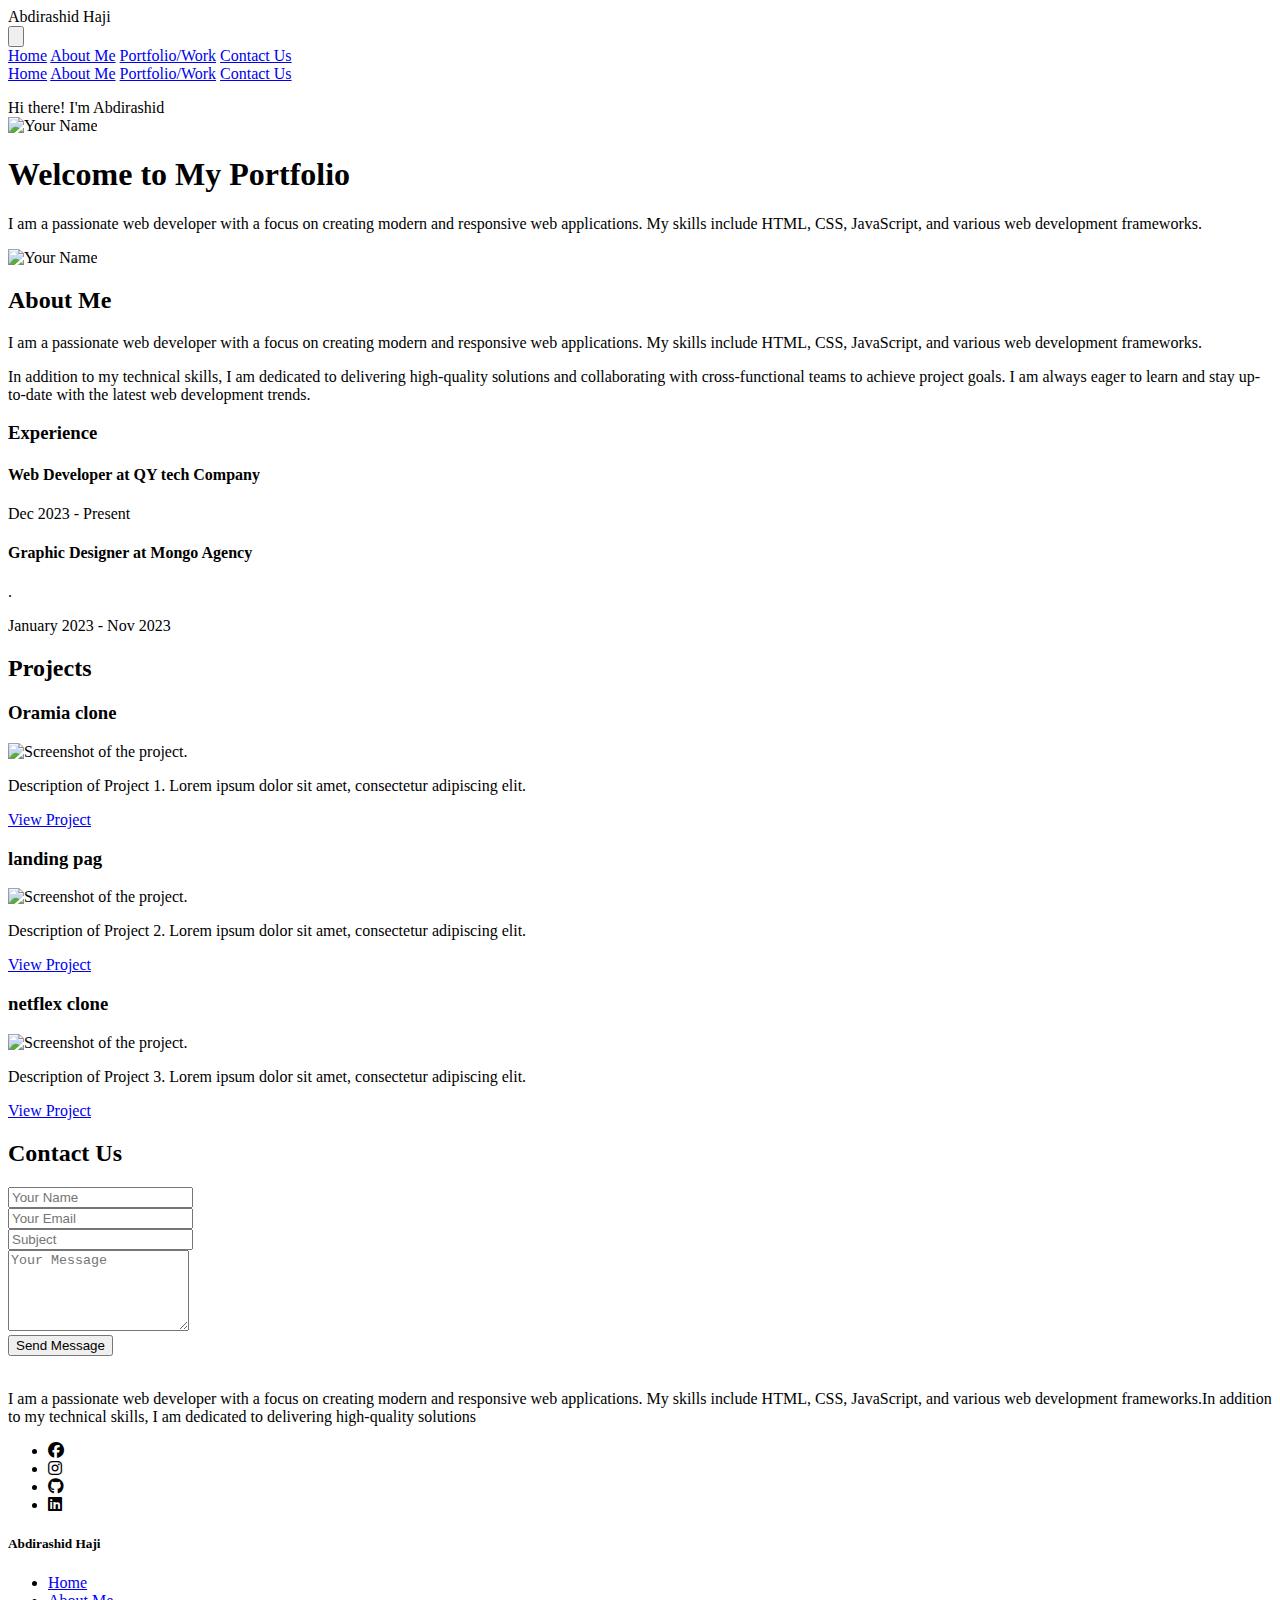
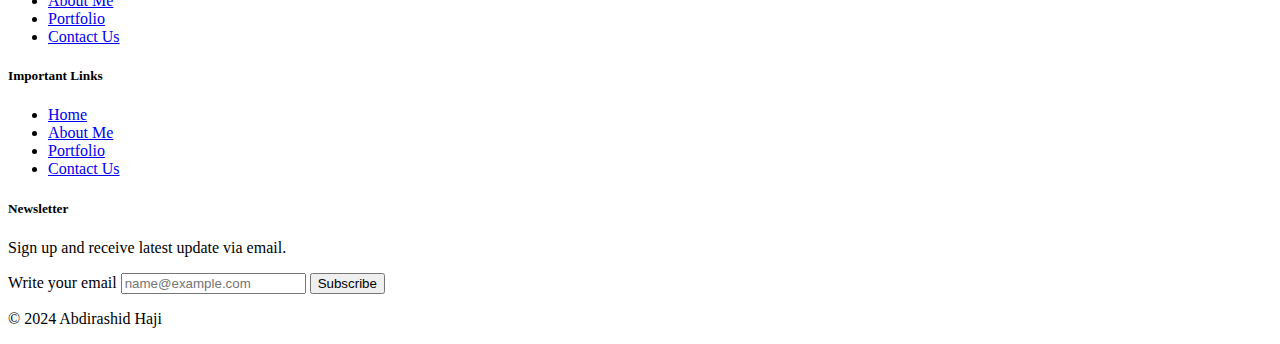
==== public/index.html @ ffb3778f "grouped the files" ====
<!DOCTYPE html>
<html lang="en">
<head>
  <meta charset="UTF-8">
  <meta name="viewport" content="width=device-width, initial-scale=1.0">
  <script src="https://cdn.tailwindcss.com"></script>
  <link rel="stylesheet" href="https://cdnjs.cloudflare.com/ajax/libs/font-awesome/6.4.0/css/all.min.css">
  <link rel="shortcut icon" href="images/a.png" type="image/x-icon" class="rounded-full h-8 w-8">
  <link rel="stylesheet" href="style.css">
  <title>Abdirashid - Portfolio</title>
</head>
<body class="bg-gray-100">

    <!-- Navbar -->
    <nav class="bg-gray-800 p-4 text-white fixed w-full z-50">
      <div class="container mx-auto flex justify-between items-center">
        <div>
          <span class="text-lg font-bold">Abdirashid Haji</span>
        </div>
        <div class="lg:hidden"> <!-- Hide on lg screens -->
          <button id="mobileMenuButton" class="text-white focus:outline-none">
            <svg class="h-6 w-6" fill="none" stroke="currentColor" viewBox="0 0 24 24" xmlns="http://www.w3.org/2000/svg"><path stroke-linecap="round" stroke-linejoin="round" stroke-width="2" d="M4 6h16M4 12h16m-7 6h7"></path></svg>
          </button>
        </div>
        <div class="hidden lg:flex space-x-5"> <!-- Show on lg screens -->
          <a href="#home" class="hover:text-gray-300">Home</a>
          <a href="#about" class="hover:text-gray-300">About Me</a>
          <a href="#portfolio" class="hover:text-gray-300">Portfolio/Work</a>
          <a href="#contact" class="hover:text-gray-300">Contact Us</a>
        </div>
      </div>
    </nav>
  
    <!-- Mobile Menu -->
    <div id="mobileMenu" class="lg:hidden hidden">
      <a href="#home" class="block py-2 px-4 bg-gray-700 hover:bg-gray-600 text-white">Home</a>
      <a href="#about" class="block py-2 px-4 bg-gray-700 hover:bg-gray-600 text-white">About Me</a>
      <a href="#portfolio" class="block py-2 px-4 bg-gray-700 hover:bg-gray-600 text-white">Portfolio/Work</a>
      <a href="#contact" class="block py-2 px-4 bg-gray-700 hover:bg-gray-600 text-white">Contact Us</a>
    </div>
    <!-- Hero Section -->
<header id="home" class="bg-blue-500 text-white text-center py-20 relative">
  <div class="container mx-auto flex items-center">
    <div class="w-1/2">
      <p class="uppercase tracking-loose">Hi there! I'm Abdirashid
        <br />
      <img src="images/hero.jpg" alt="Your Name" class="w-1/2 h-full mx-auto mb-4 border-4 border-white">
    </div>
    <div class="w-1/2 text-left pr-8">
      <h1 class="text-4xl font-bold">Welcome to My Portfolio</h1>
      <p class="text-lg mt-4">I am a passionate web developer with a focus on creating modern and responsive web applications. My skills include HTML, CSS, JavaScript, and various web development frameworks.</p>
    </div>
  </div>
</header>

   <!-- About Me Section -->
<section id="about" class="py-16 about-me-container">
  <div class="container mx-auto flex flex-col lg:flex-row items-center justify-center">
    <div class="lg:w-1/3 lg:pr-8 mb-4 lg:mb-0">
      <img src="images/hero.jpg" alt="Your Name" class="rounded-full w-48 h-48 lg:w-full lg:h-full object-cover border-4 border-blue-500">
    </div>
    <div class="lg:w-2/3 lg:pl-8 lg:text-left">
      <h2 class="text-3xl font-bold mb-6">About Me</h2>
      <p class="text-gray-700 mb-4">I am a passionate web developer with a focus on creating modern and responsive web applications. My skills include HTML, CSS, JavaScript, and various web development frameworks.</p>
      <p class="text-gray-700 mb-4">In addition to my technical skills, I am dedicated to delivering high-quality solutions and collaborating with cross-functional teams to achieve project goals. I am always eager to learn and stay up-to-date with the latest web development trends.</p>
      <div class="mt-8">
        <h3 class="text-2xl font-bold mb-4">Experience</h3>
        <div class="mb-4">
          <h4 class="text-lg font-bold">Web Developer at QY tech Company</h4>
          <p class="text-gray-700"></p>
          <p class="text-gray-500">Dec 2023 - Present</p>
        </div>
        <div class="mb-4">
          <h4 class="text-lg font-bold">Graphic Designer at Mongo Agency</h4>
          <p class="text-gray-700">.</p>
          <p class="text-gray-500">January 2023 - Nov 2023</p>
        </div>
      </div>
    </div>
  </div>
</section>

  <!-- Projects Section -->
  <section id="portfolio" class="py-16 bg-indigo-200">
    <div class="container mx-auto">
      <h2 class="text-3xl font-bold mb-6 text-center">Projects</h2>
      <div class="grid grid-cols-1 sm:grid-cols-2 lg:grid-cols-3 gap-8">
        <div class="project-card p-6">
          <h3 class="text-xl font-bold mb-4">Oramia clone</h3>  
          <img src="images/Oramia Clone.png"alt="Screenshot of the project."class="w-full h-96 rounded shadow-md mb-4"/>
          <p class="text-gray-700 mb-4">Description of Project 1. Lorem ipsum dolor sit amet, consectetur adipiscing elit.</p>
          <a href="#" class="text-blue-500 hover:underline">View Project</a>
        </div>
        <div class="project-card p-6">
          <h3 class="text-xl font-bold mb-4">landing pag</h3>
          <img src="images/landing page.png"alt="Screenshot of the project."class="w-full h-96 rounded shadow-md mb-4"/>
          <p class="text-gray-700 mb-4">Description of Project 2. Lorem ipsum dolor sit amet, consectetur adipiscing elit.</p>
          <a href="#" class="text-blue-500 hover:underline">View Project</a>
        </div>
        <div class="project-card p-6">
          <h3 class="text-xl font-bold mb-4">netflex clone</h3>
          <img src="images/netflex clone.png"alt="Screenshot of the project."class="w-full h-96 rounded shadow-md mb-4"/>
          <p class="text-gray-700 mb-4">Description of Project 3. Lorem ipsum dolor sit amet, consectetur adipiscing elit.</p>
          <a href="#" class="text-blue-500 hover:underline">View Project</a>
        </div>
      </div>
    </div>
  </section>

     <!-- Contact Us Section -->
  <section id="contact" class="py-16 contact-container">
    <div class="container mx-auto text-center">
      <h2 class="text-3xl font-bold mb-6">Contact Us</h2>
      <div class="contact-form">
        <form>
          <div class="mb-4">
            <input type="text" name="name" placeholder="Your Name" class="form-input" required>
          </div>
          <div class="mb-4">
            <input type="email" name="email" placeholder="Your Email" class="form-input" required>
          </div>
          <div class="mb-4">
            <input type="text" name="subject" placeholder="Subject" class="form-input" required>
          </div>
          <div class="mb-4">
            <textarea name="message" placeholder="Your Message" class="form-input form-textarea" rows="5" required></textarea>
          </div>
          <button type="submit" class="form-submit">Send Message</button>
        </form>
      </div>
    </div>
  </section>
  

    <!-- footer -->
    <footer class="bg-gray-900 text-gray-200">
      <div class="container mx-auto py-14 px-6">
        <div class="grid md:grid-cols-12 grid-cols-1 gap-7">
          <div class="lg:col-span-4 col-span-12">
            <a href="#">
              <img class="h-12" src="images/logo.jpg" alt=""/>
            </a>
            <p class="mt-6">I am a passionate web developer with a focus on creating modern and responsive web applications. My skills include HTML, CSS, JavaScript, and various web development frameworks.In addition to my technical skills, I am dedicated to delivering high-quality solutions
           <br>
           <ul class="flex space-x-4">
            <li>
                <i class="fa-brands fa-facebook hover:text-blue-500 transform hover:scale-110 transition"></i>
            </li>
            <li>
                <i class="fa-brands fa-instagram hover:text-pink-500 transform hover:scale-110 transition"></i>
            </li>
            <li>
                <i class="fa-brands fa-github hover:text-gray-800 transform hover:scale-110 transition"></i>
            </li>
            <li>
                <i class="fa-brands fa-linkedin hover:text-blue-800 transform hover:scale-110 transition"></i>
            </li>
        </ul>
        
        
            </p>
          </div>
          <div class="lg:col-span-2 md:span-4 col-span-12">
           <h5 class="tracking-wide text-white font-bold">Abdirashid Haji</h5>
           <ul class="list-none mt-6 space-y-2">
            <li><a href="#" class="hover:text-rose-950 transition-all duration-500 ease-in-out">Home</a></li>
            <li><a href="#" class="hover:text-rose-950 transition-all duration-500 ease-in-out">About Me</a></li>
            <li><a href="#" class="hover:text-rose-950 transition-all duration-500 ease-in-out">Portfolio</a></li>
            <li><a href="#" class="hover:text-rose-950 transition-all duration-500 ease-in-out">Contact Us</a></li>
           </ul>
          </div>
          <div class="lg:col-span-3 md:span-4 col-span-12">
            <h5 class="tracking-wide text-white font-bold">Important Links</h5>
            <ul class="list-none space-y-2 mt-6">
              <li><a href="#" class="hover:text-rose-950 transition-all duration-500 ease-in-out">Home</a></li>
            <li><a href="#" class="hover:text-rose-950 transition-all duration-500 ease-in-out">About Me</a></li>
            <li><a href="#" class="hover:text-rose-950 transition-all duration-500 ease-in-out">Portfolio</a></li>
            <li><a href="#" class="hover:text-rose-950 transition-all duration-500 ease-in-out">Contact Us</a></li>
            </ul>
          </div>
          <div class="lg:col-span-3 md:span-4 col-span-12">
            <h5 class="tracking-wide text-white font-bold">Newsletter</h5>
            <p class="mt-6">Sign up and receive latest update via email.</p>
            <form action="">
              <label for="email-input">Write your email <span class="text-red-600"></span></label>
              <input type="email" id="email-input" class="mt-3 w-full py-2 px-3 h-10 bg-transparent rounded outline-none border border-gray-500 focus:border-[@FFCDA3] focus "
              placeholder="name@example.com"/>
              <button type="submit" class="flex w-full justify-center rounded-md bg-indigo-600 px-3 py-1.5 text-sm font-semibold leading-6 text-white shadow-sm hover:bg-indigo-500 focus-visible:outline focus-visible:outline-2 focus-visible:outline-offset-2 focus-visible:outline-indigo-600">Subscribe</button>
            </form>
          </div>
        </div>
      </div>
      <p class="mt-6 text-center font-bold">
        &copy; 2024 Abdirashid Haji
      </p>
    </footer>
    <script src="app.js"></script>
</body>
</html>
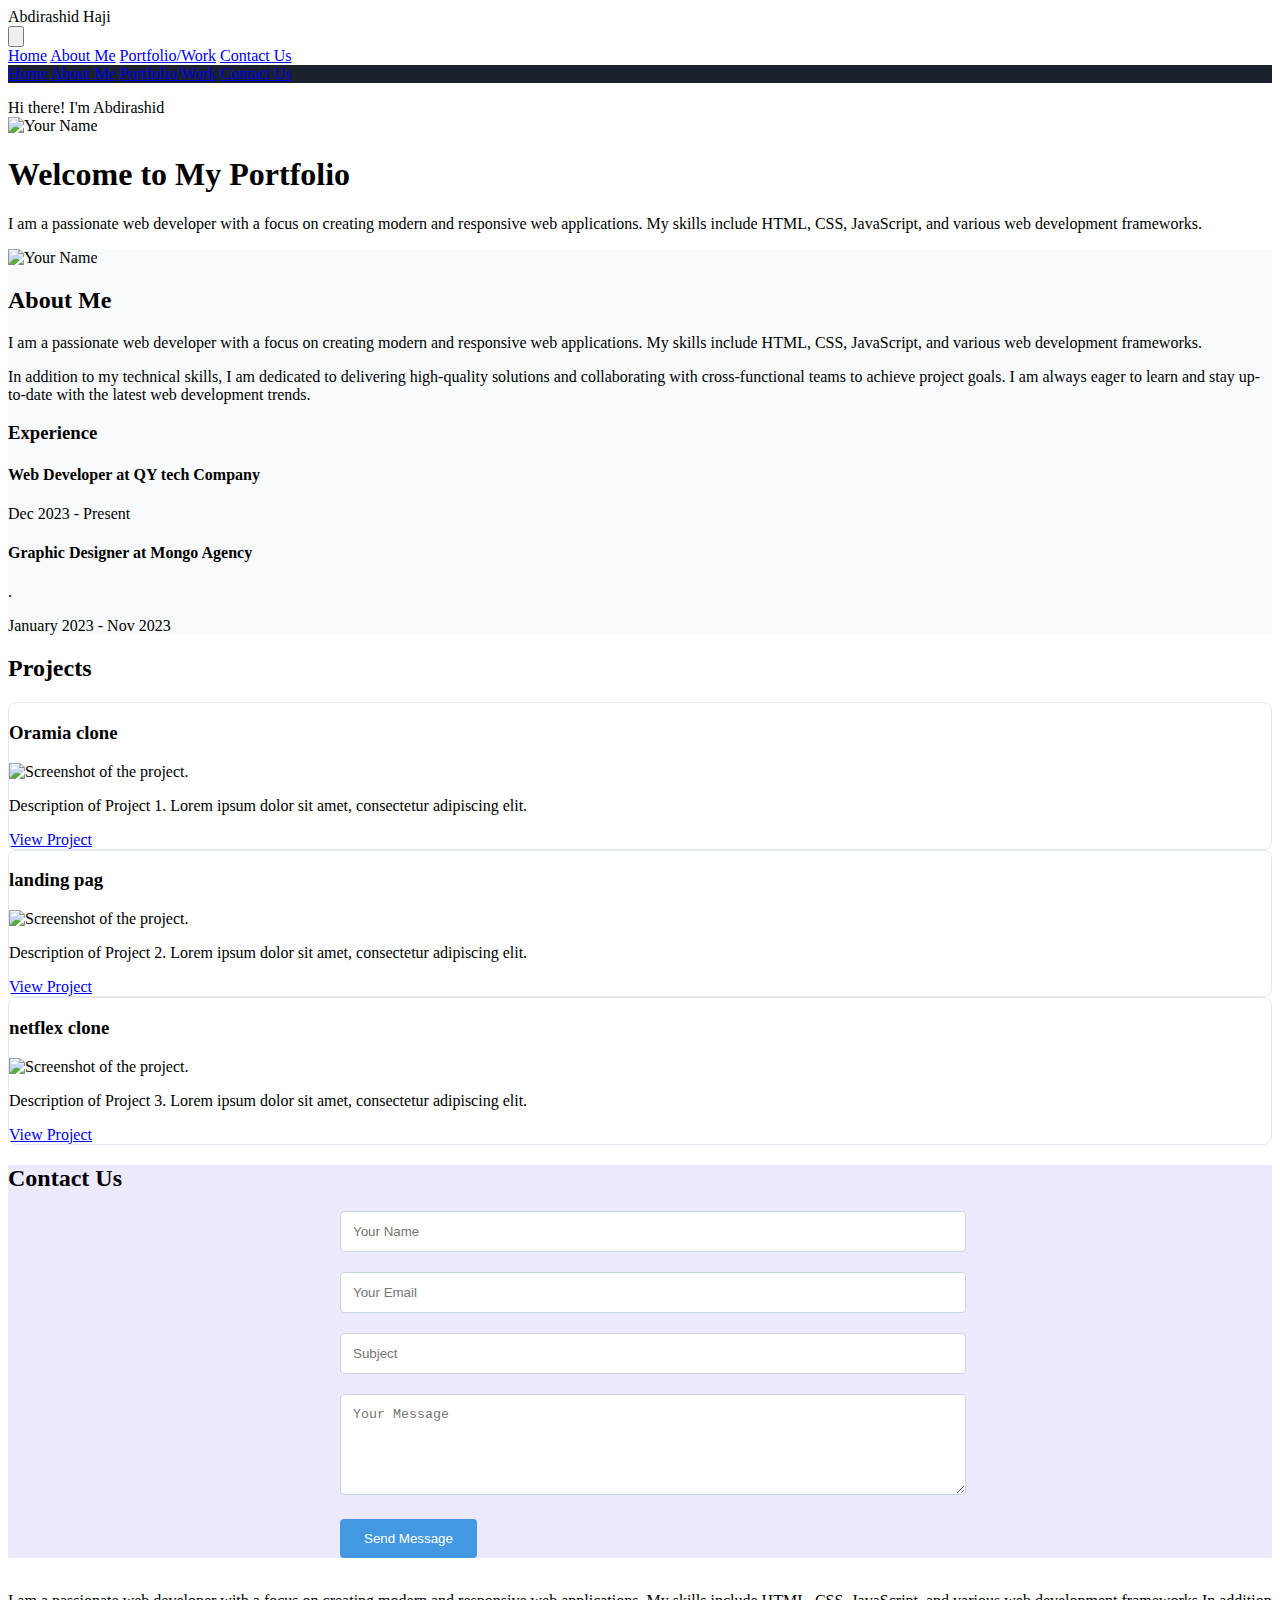
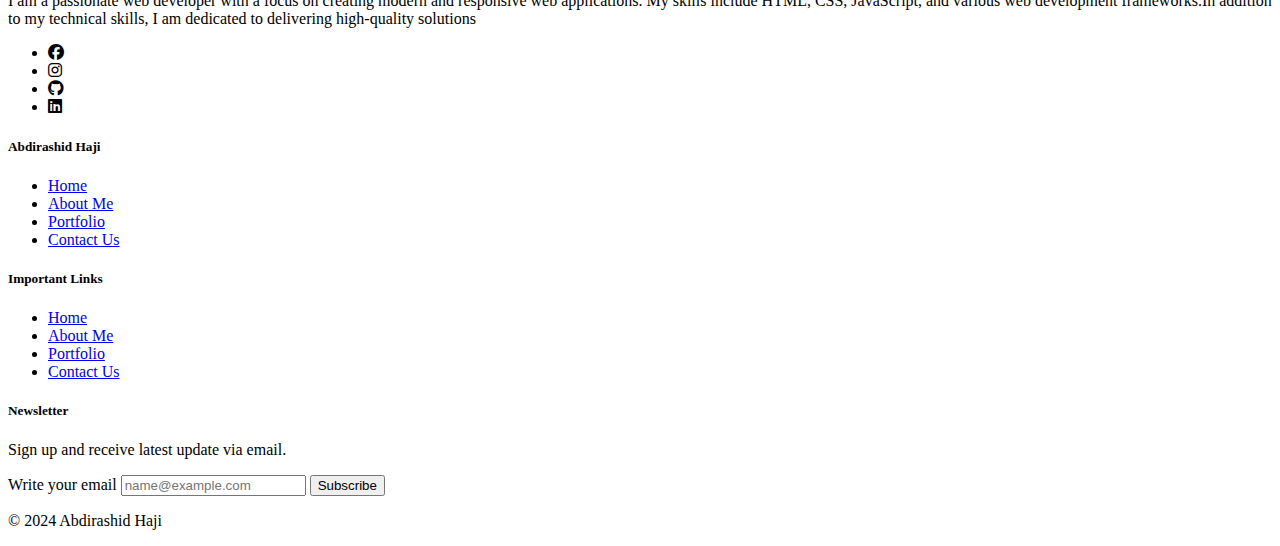
==== commit 84298c8f: "modified" ====
--- a/public/index.html
+++ b/public/index.html
@@ -6,7 +6,7 @@
   <script src="https://cdn.tailwindcss.com"></script>
   <link rel="stylesheet" href="https://cdnjs.cloudflare.com/ajax/libs/font-awesome/6.4.0/css/all.min.css">
   <link rel="shortcut icon" href="images/a.png" type="image/x-icon" class="rounded-full h-8 w-8">
-  <link rel="stylesheet" href="style.css">
+  <link rel="stylesheet" href="/css/style.css">
   <title>Abdirashid - Portfolio</title>
 </head>
 <body class="bg-gray-100">
@@ -194,6 +194,6 @@
         &copy; 2024 Abdirashid Haji
       </p>
     </footer>
-    <script src="app.js"></script>
+    <script src="/js/app.js"></script>
 </body>
 </html>
--- a/css/style.css
+++ b/css/style.css
@@ -0,0 +1,69 @@
+/* Mobile menu styles */
+#mobileMenu {
+    background-color: #1a202c;
+  }
+  /* About Me styles */
+  .about-me-container {
+    background-color: #f8fafc;
+  }
+
+  /* Projects styles */
+  .project-card {
+    background-color: #ffffff;
+    border: 1px solid #e2e8f0;
+    border-radius: 0.5rem;
+    overflow: hidden;
+    transition: transform 0.3s ease;
+  }
+
+  .project-card:hover {
+    transform: translateY(-5px);
+  }
+
+  /* Contact Us styles */
+  .contact-container {
+    background-color: #ede9fe;
+  }
+
+  .contact-form {
+    max-width: 600px;
+    margin: auto;
+  }
+
+  .form-input {
+    width: 100%;
+    padding: 0.75rem;
+    margin-bottom: 1.25rem;
+    border: 1px solid #cbd5e0;
+    border-radius: 0.25rem;
+    transition: border-color 0.3s ease;
+  }
+
+  .form-input:focus {
+    outline: none;
+    border-color: #4a5568;
+  }
+
+  .form-textarea {
+    resize: vertical;
+  }
+
+  .form-submit {
+    padding: 0.75rem 1.5rem;
+    background-color: #4299e1;
+    color: #ffffff;
+    border: none;
+    border-radius: 0.25rem;
+    cursor: pointer;
+    transition: background-color 0.3s ease;
+  }
+
+  .form-submit:hover {
+    background-color: #2b6cb0;
+  }
+  .green{
+    background-color: green;
+    padding-top: 20px;
+    text-align: center;
+    padding-bottom: 20px;
+  }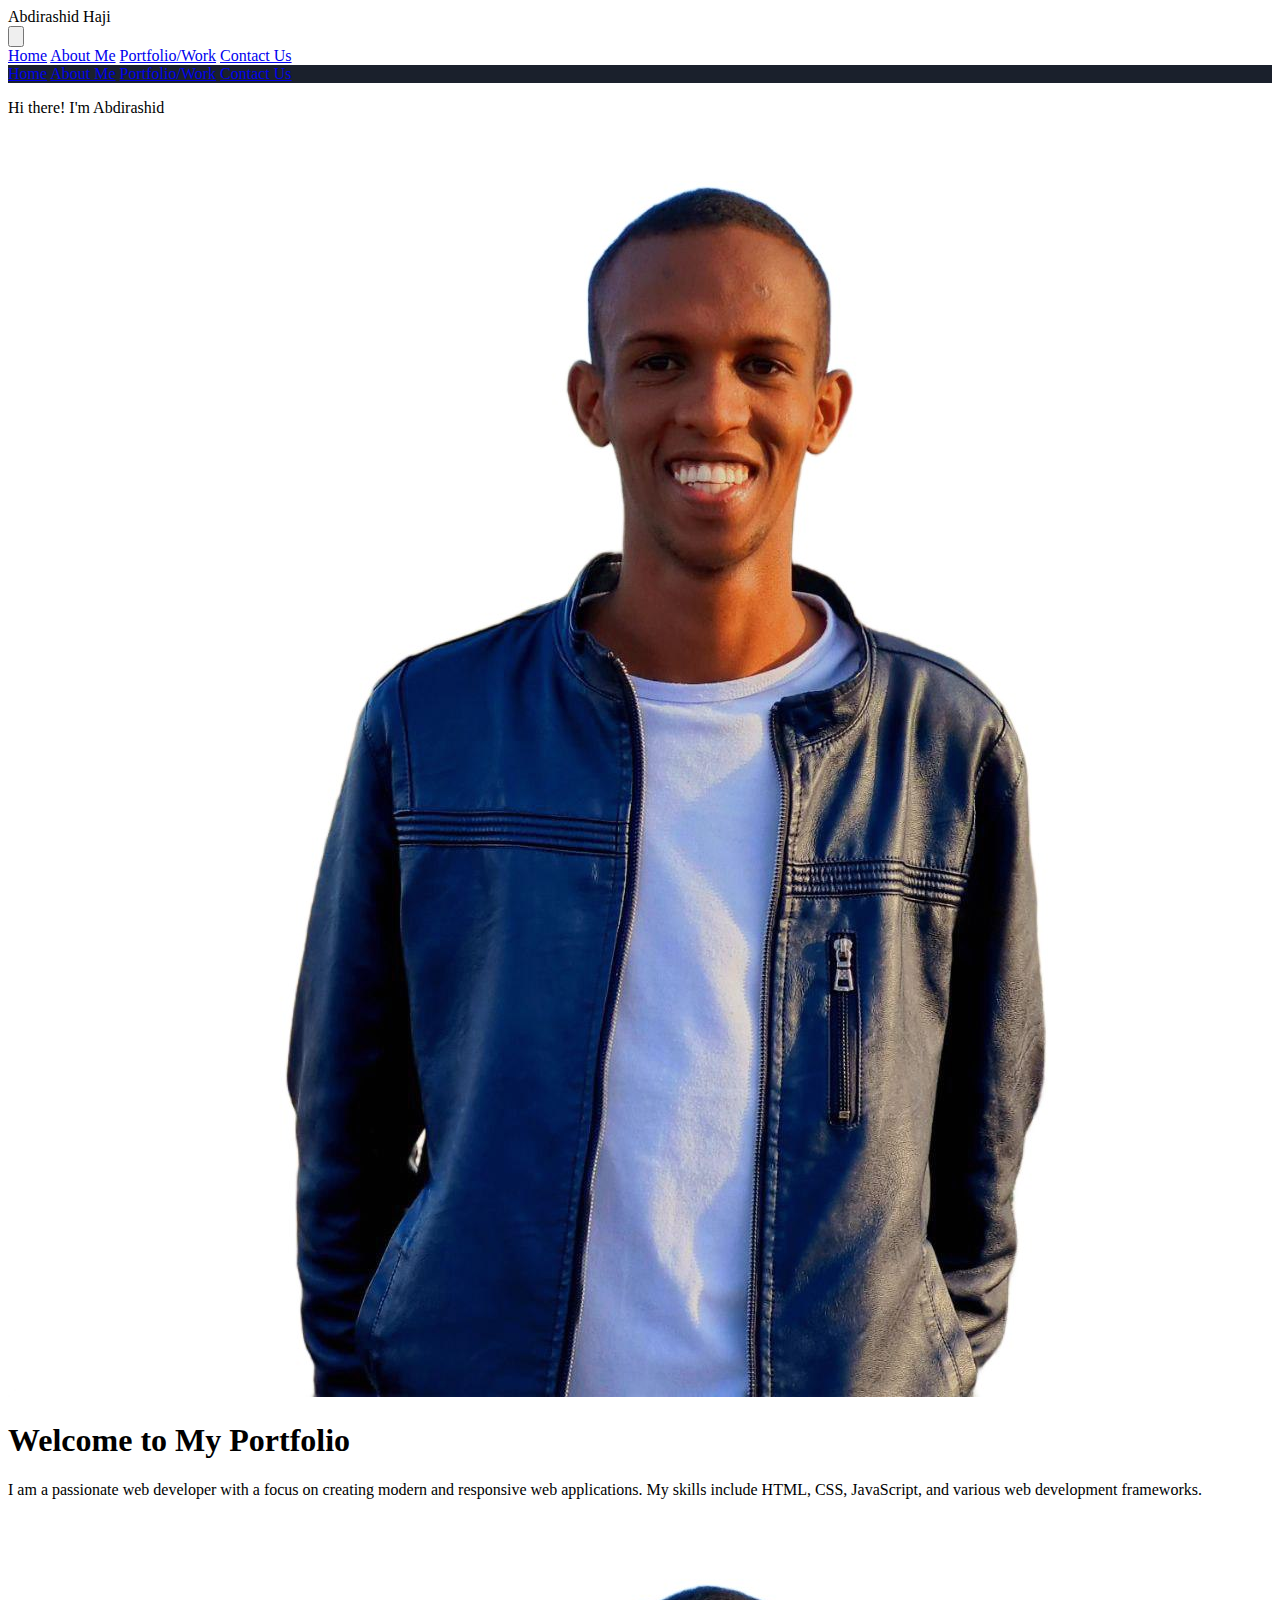
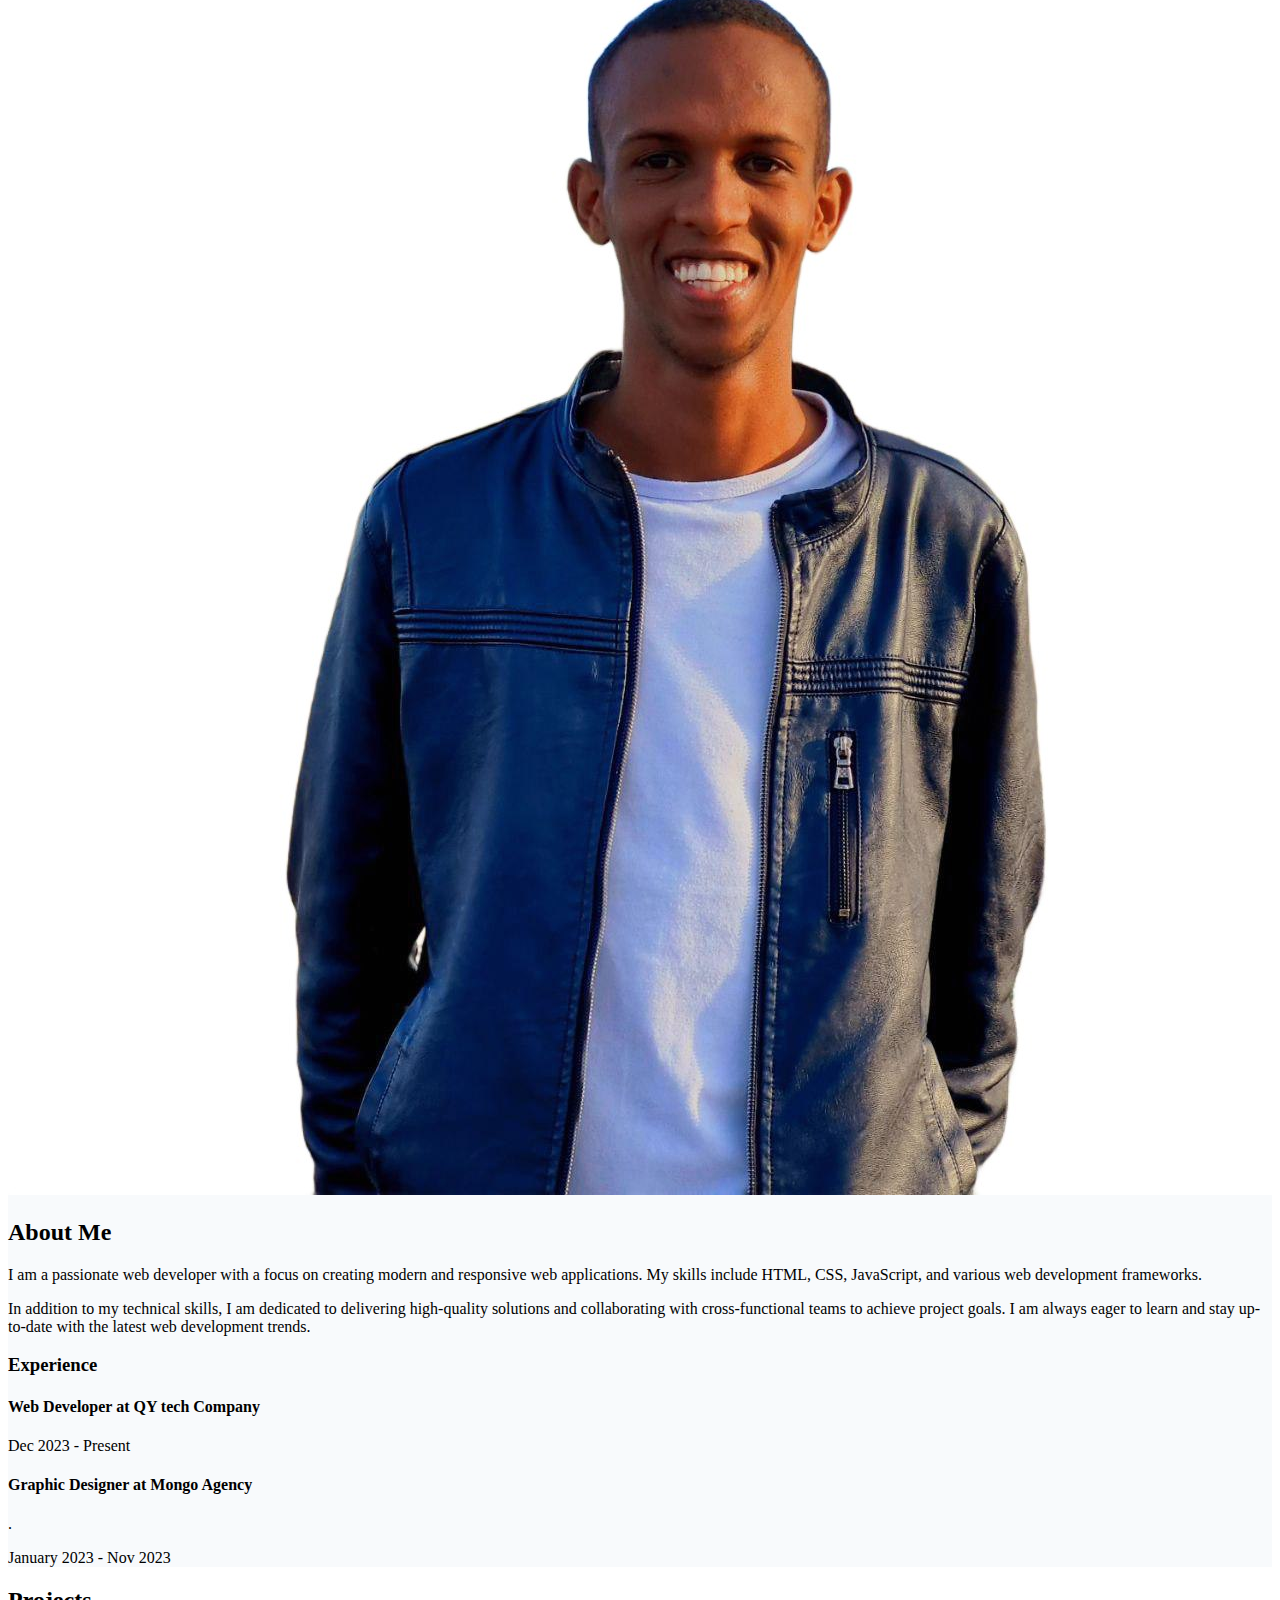
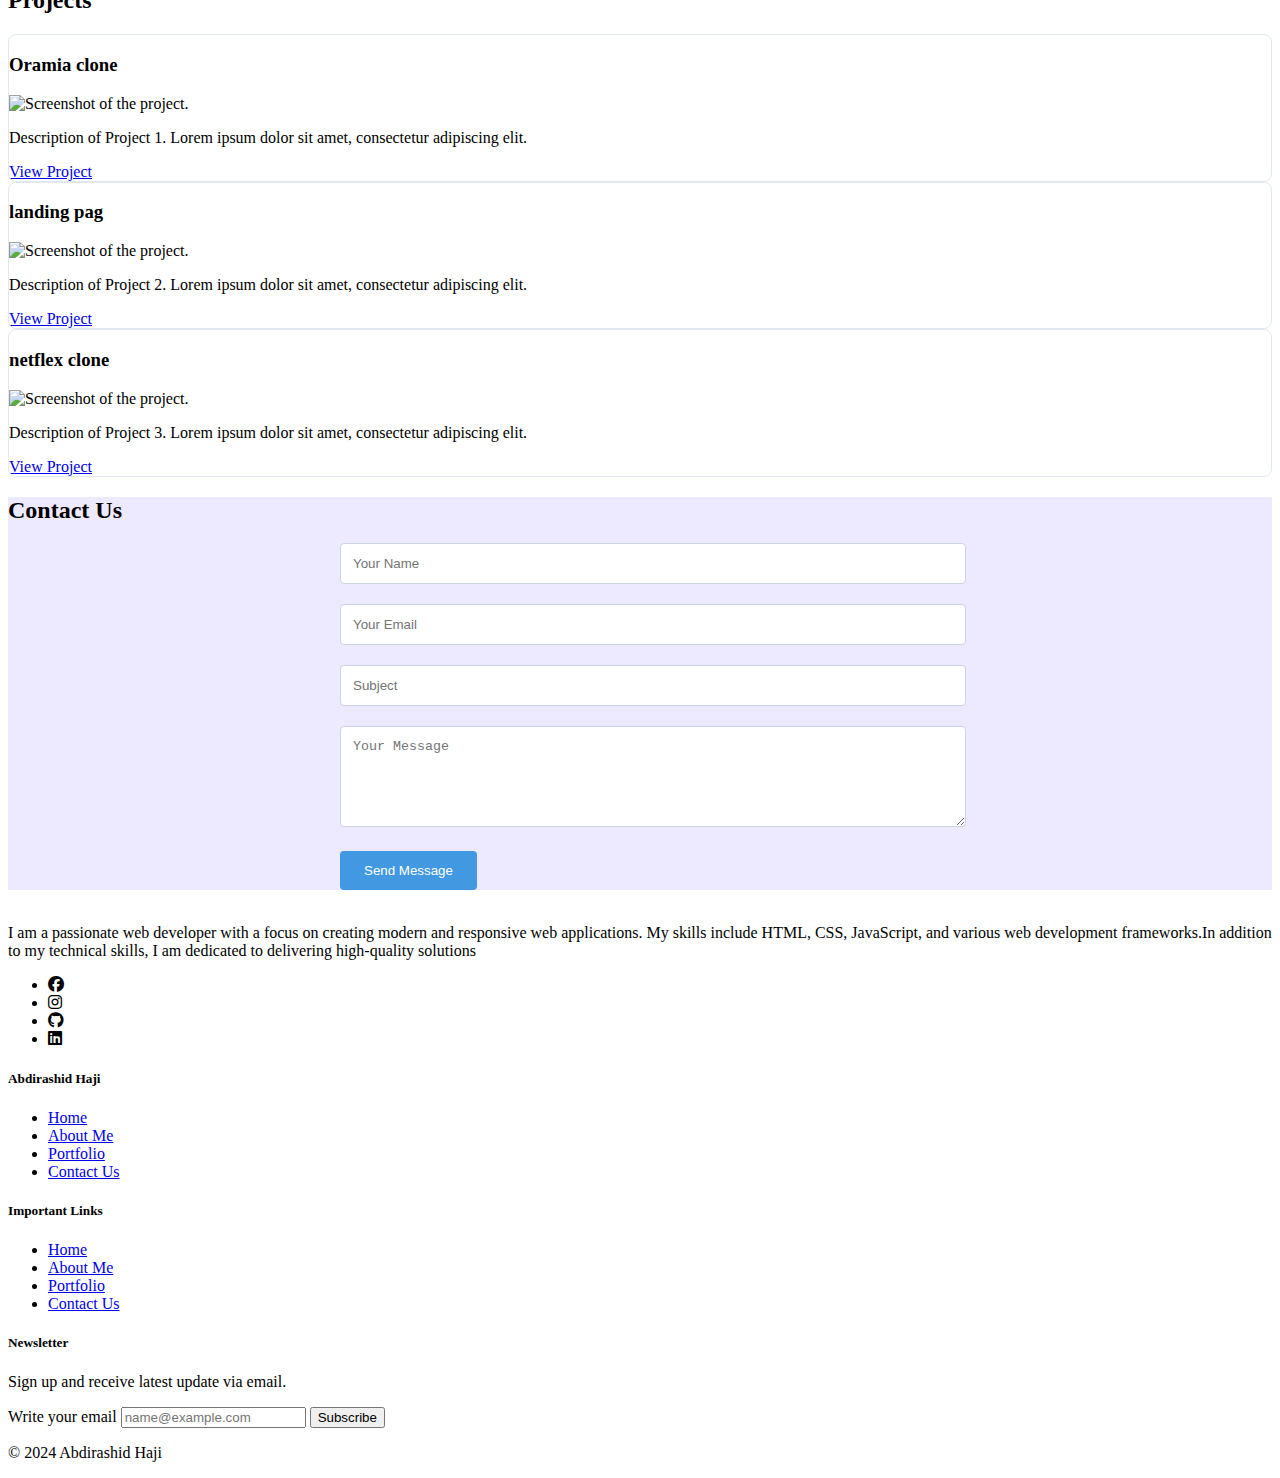
==== commit 5ee0b1a5: "added image in hero section" ====
--- a/public/index.html
+++ b/public/index.html
@@ -44,7 +44,7 @@
     <div class="w-1/2">
       <p class="uppercase tracking-loose">Hi there! I'm Abdirashid
         <br />
-      <img src="images/hero.jpg" alt="Your Name" class="w-1/2 h-full mx-auto mb-4 border-4 border-white">
+      <img src="/images/hero.jpg" alt="Your Name" class="w-1/2 h-full mx-auto mb-4 border-4 border-white">
     </div>
     <div class="w-1/2 text-left pr-8">
       <h1 class="text-4xl font-bold">Welcome to My Portfolio</h1>
@@ -57,7 +57,7 @@
 <section id="about" class="py-16 about-me-container">
   <div class="container mx-auto flex flex-col lg:flex-row items-center justify-center">
     <div class="lg:w-1/3 lg:pr-8 mb-4 lg:mb-0">
-      <img src="images/hero.jpg" alt="Your Name" class="rounded-full w-48 h-48 lg:w-full lg:h-full object-cover border-4 border-blue-500">
+      <img src="/images/hero.jpg" alt="Your Name" class="rounded-full w-48 h-48 lg:w-full lg:h-full object-cover border-4 border-blue-500">
     </div>
     <div class="lg:w-2/3 lg:pl-8 lg:text-left">
       <h2 class="text-3xl font-bold mb-6">About Me</h2>
